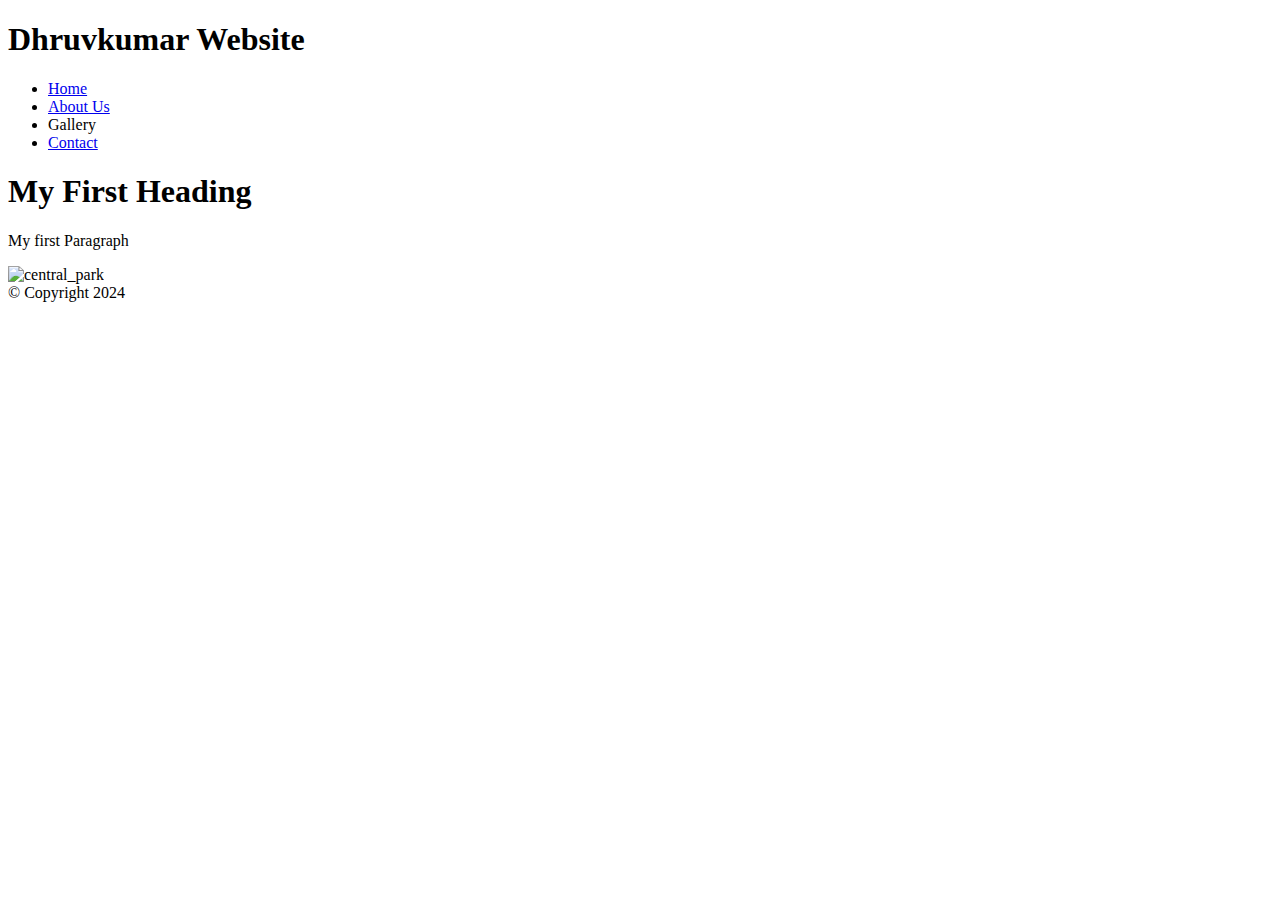
==== index.html @ 6d68d193 "Added 2 html pages" ====
<!DOCTYPE html>
<html lang="en">
  <head>
    <meta charset="UTF-8" />
    <meta name="viewport" content="width=device-width, initial-scale=1.0" />
    <title>My First Web Page</title>
  </head>
  <body>
    <!-- container to wrap the content -->
    <div class="container">
      <!-- Name of the Website Dhruvkumar -->
      <header>
        <h1>Dhruvkumar Website</h1>
      </header>

      <!-- Main Navigation -->
      <nav>
        <ul>
          <li><a href="index.html">Home</a></li>
          <li><a href="page2.html">About Us</a></li>
          <li>Gallery</li>
          <li><a href="page3.html">Contact</a></li>
        </ul>
      </nav>
      <!-- End Navigation -->

      <!-- Main Content -->
      <main>
        <h1>My First Heading</h1>
        <p>My first Paragraph</p>
        <img src="Images/central_park.jpg" alt="central_park" width="500">
      </main>
      <!-- End of Main Content -->

      <!-- Footer Information -->
      <footer>&copy; Copyright 2024</footer>
      <!-- End of Footer Information Dhruvkumar -->
    </div>
  </body>
</html>
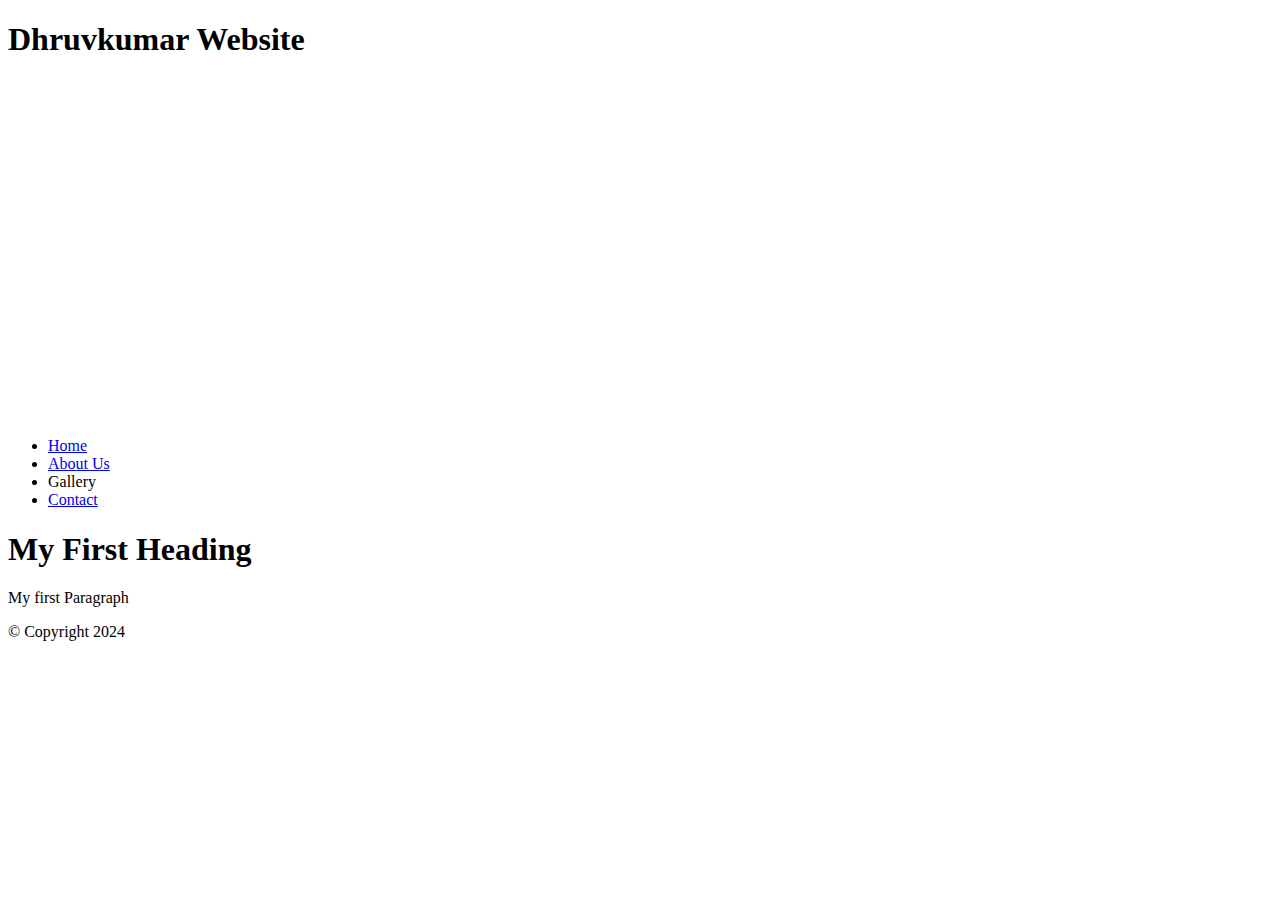
==== commit 84442ce8: "css commit 1" ====
--- a/index.html
+++ b/index.html
@@ -4,6 +4,13 @@
     <meta charset="UTF-8" />
     <meta name="viewport" content="width=device-width, initial-scale=1.0" />
     <title>My First Web Page</title>
+  <style>
+    header{
+      background: url(images/central_park.jpg) 0 -200px;
+      background-size: 1500px;
+      height: 400px;
+    }
+  </style>
   </head>
   <body>
     <!-- container to wrap the content -->
@@ -28,7 +35,6 @@
       <main>
         <h1>My First Heading</h1>
         <p>My first Paragraph</p>
-        <img src="Images/central_park.jpg" alt="central_park" width="500">
       </main>
       <!-- End of Main Content -->
 
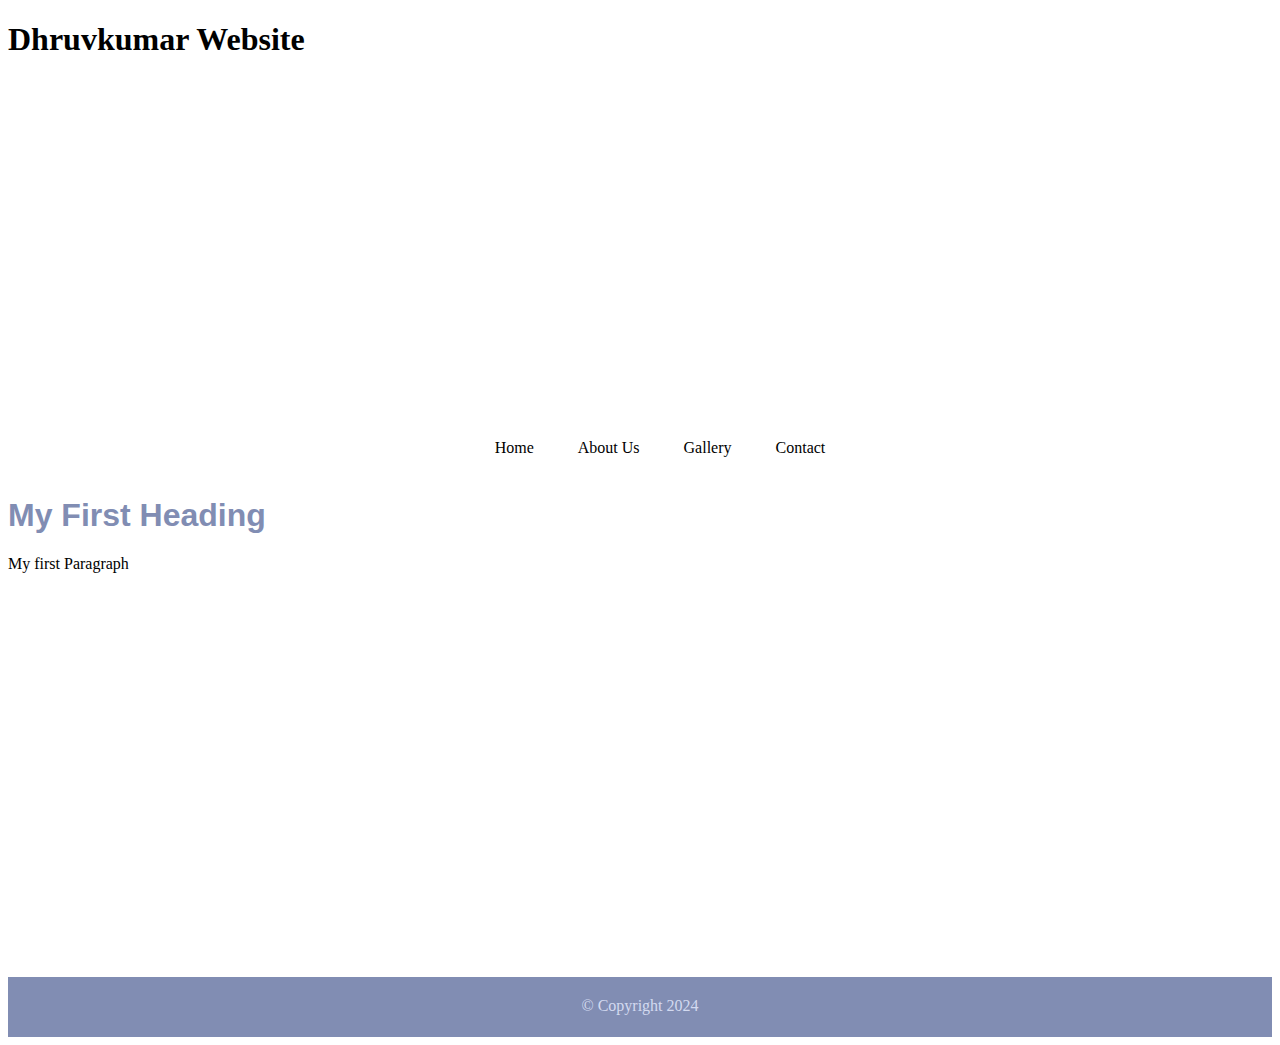
==== commit f851acb0: "css commit 3" ====
--- a/index.html
+++ b/index.html
@@ -10,6 +10,48 @@
       background-size: 1500px;
       height: 400px;
     }
+    li { 
+      list-style-type: none;
+      display: inline;
+      padding: 0 20px;
+    }
+    li a{
+      text-decoration: none;
+    }
+    li a:link{
+      color:black;
+    }
+    li a:visited{
+      color:#818db3;
+    }
+    li a:hover{
+      color: #333;
+    }
+    li a:active{
+      color: #753a30
+    }
+    nav{
+      background-color:rgb(red, green, blue);
+      height: 50px;
+      text-align: center;
+      padding: 2px;
+    }
+    main{
+      height: 480px;
+    }
+    main h1{
+      color: rgb(129,141,179);
+      font-family: arial;
+    }
+    footer{
+      height: 40px;
+      background-color: rgb(129, 141, 179);
+      text-align: center;
+      padding-top: 20px;
+      color: rgb(211, 218, 240);
+    }
+
+
   </style>
   </head>
   <body>
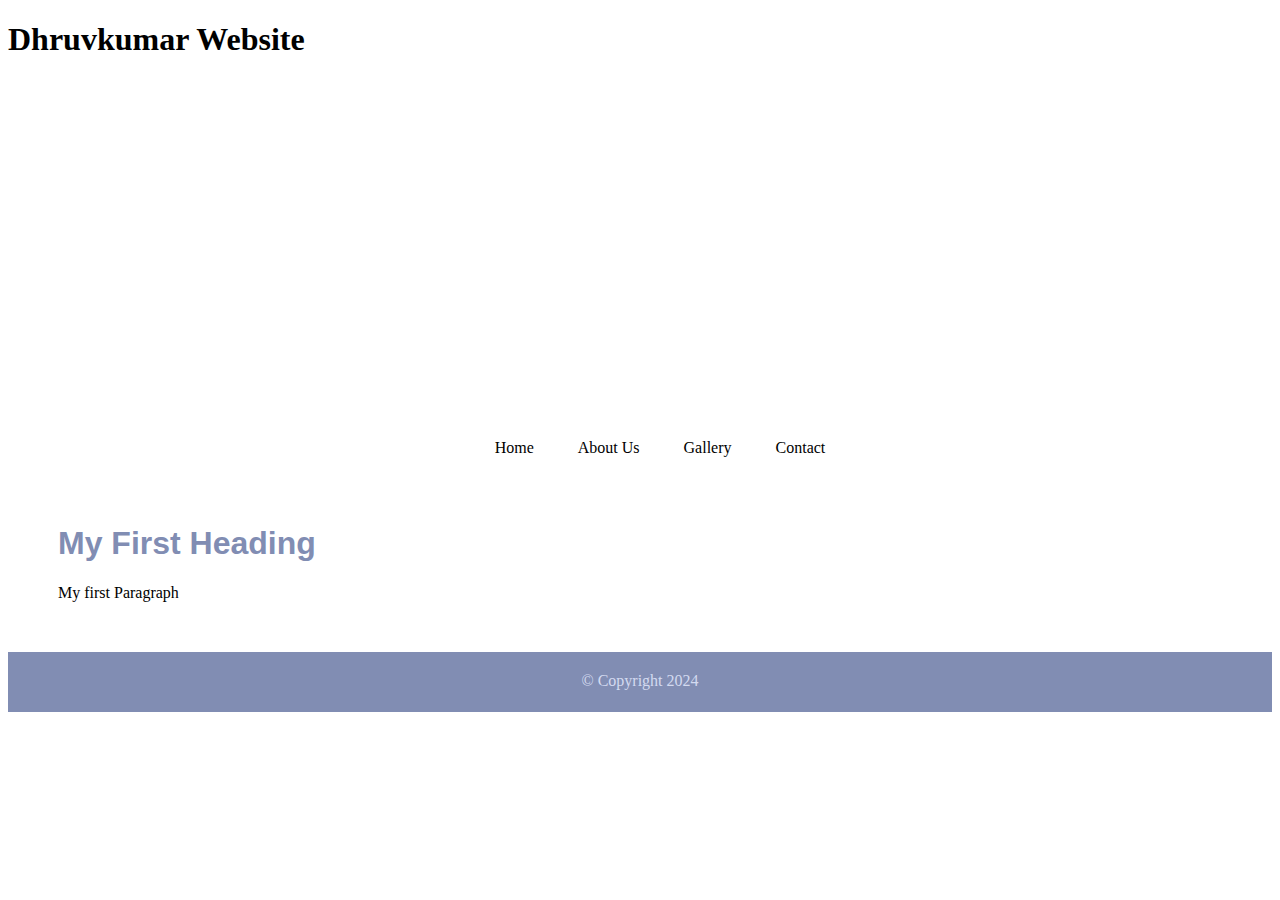
==== commit 3024465a: "added 4th page" ====
--- a/index.html
+++ b/index.html
@@ -4,55 +4,7 @@
     <meta charset="UTF-8" />
     <meta name="viewport" content="width=device-width, initial-scale=1.0" />
     <title>My First Web Page</title>
-  <style>
-    header{
-      background: url(images/central_park.jpg) 0 -200px;
-      background-size: 1500px;
-      height: 400px;
-    }
-    li { 
-      list-style-type: none;
-      display: inline;
-      padding: 0 20px;
-    }
-    li a{
-      text-decoration: none;
-    }
-    li a:link{
-      color:black;
-    }
-    li a:visited{
-      color:#818db3;
-    }
-    li a:hover{
-      color: #333;
-    }
-    li a:active{
-      color: #753a30
-    }
-    nav{
-      background-color:rgb(red, green, blue);
-      height: 50px;
-      text-align: center;
-      padding: 2px;
-    }
-    main{
-      height: 480px;
-    }
-    main h1{
-      color: rgb(129,141,179);
-      font-family: arial;
-    }
-    footer{
-      height: 40px;
-      background-color: rgb(129, 141, 179);
-      text-align: center;
-      padding-top: 20px;
-      color: rgb(211, 218, 240);
-    }
-
-
-  </style>
+    <link rel="stylesheet" href="style.css">
   </head>
   <body>
     <!-- container to wrap the content -->
@@ -67,7 +19,7 @@
         <ul>
           <li><a href="index.html">Home</a></li>
           <li><a href="page2.html">About Us</a></li>
-          <li>Gallery</li>
+          <li><a href="page4.html">Gallery</a></li>
           <li><a href="page3.html">Contact</a></li>
         </ul>
       </nav>
--- a/style.css
+++ b/style.css
@@ -0,0 +1,81 @@
+header{
+    background: url(images/central_park.jpg) 0 -200px;
+    background-size: 1500px;
+    height: 400px;
+  }
+  li { 
+    list-style-type: none;
+    display: inline;
+    padding: 0 20px;
+  }
+  li a{
+    text-decoration: none;
+  }
+  li a:link{
+    color:black;
+  }
+  li a:visited{
+    color:#818db3;
+  }
+  li a:hover{
+    color: #333;
+  }
+  li a:active{
+    color: #753a30
+  }
+  nav{
+    background-color:rgb(red, green, blue);
+    height: 50px;
+    text-align: center;
+    padding: 2px;
+  }
+  main{
+    margin: 50px;
+  }
+  main h1{
+    color: rgb(129,141,179);
+    font-family: arial;
+  }
+  footer{
+    height: 40px;
+    background-color: rgb(129, 141, 179);
+    text-align: center;
+    padding-top: 20px;
+    color: rgb(211, 218, 240);
+  }
+  table{
+    margin-top: 35px;
+  }
+  table, caption, th, td{
+    border: 1px solid #000;
+  }
+  th, td{
+    width: 150px;
+    height: 35px;
+    text-align: center;
+  }
+  caption{
+    text-transform: uppercase;
+    font-weight: 600;
+    height: 40px;
+    padding-top: 15px;
+    color: #753a30;
+  }
+  label{
+    display: block;
+    margin: 15px 0 0 0;
+  }
+  input{
+    width: 300px;
+  }
+  iput[type="radio"]{
+    width: 25px;
+  }
+  textarea{
+    width: 300px;
+  }
+  input[type="submit"]{
+    display: block;
+    margin: 20px 0 10px 0;
+    width: 100px;
+  }
